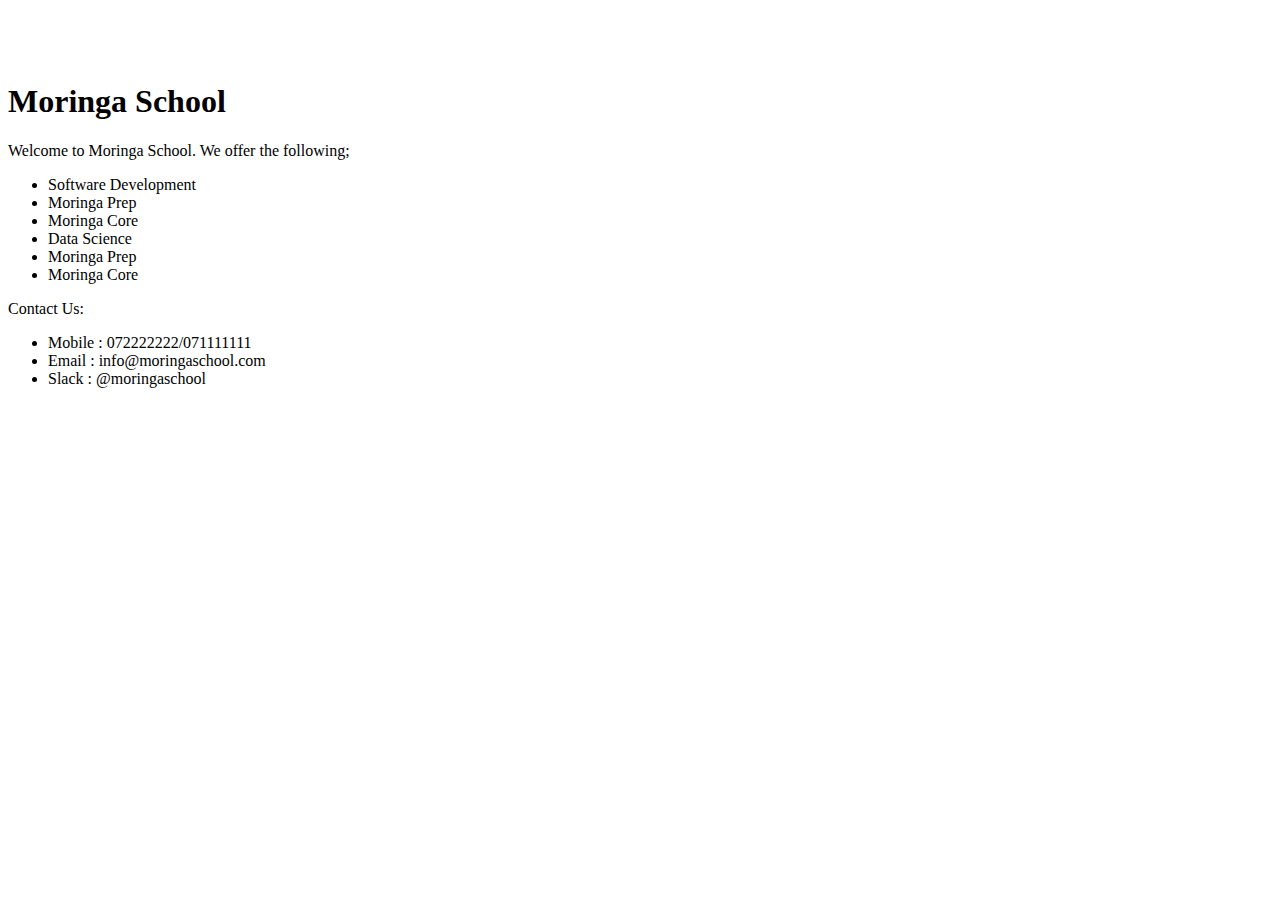
==== index.html @ c9c634da "Add my homepage" ====
<!DOCTYPE html>
<html lang="en">
<head>
    <meta charset="UTF-8">
    <meta name="viewport" content="width=device-width, initial-scale=1.0">
    <meta http-equiv="X-UA-Compatible" content="ie=edge">
    <title>Home</title>
</head>
<body>
    <img style="height: 50px; width: 50px; align:left;" src="main-logo.png">
    <h1>Moringa School</h1>
    <p>Welcome to Moringa School. We offer the following;
        <ul>
            <li>Software Development
                <li>Moringa Prep</li>
                <li>Moringa Core</li>
            </li>
            <li>Data Science
                <li>Moringa Prep</li>
                <li>Moringa Core</li>
            </li>
        </ul>
    </p>
    <p>Contact Us: 
        <ul>
            <li>Mobile : 072222222/071111111</li>
            <li>Email : info@moringaschool.com</li>
            <li>Slack : @moringaschool</li>
        </ul>
    </p>
</html>
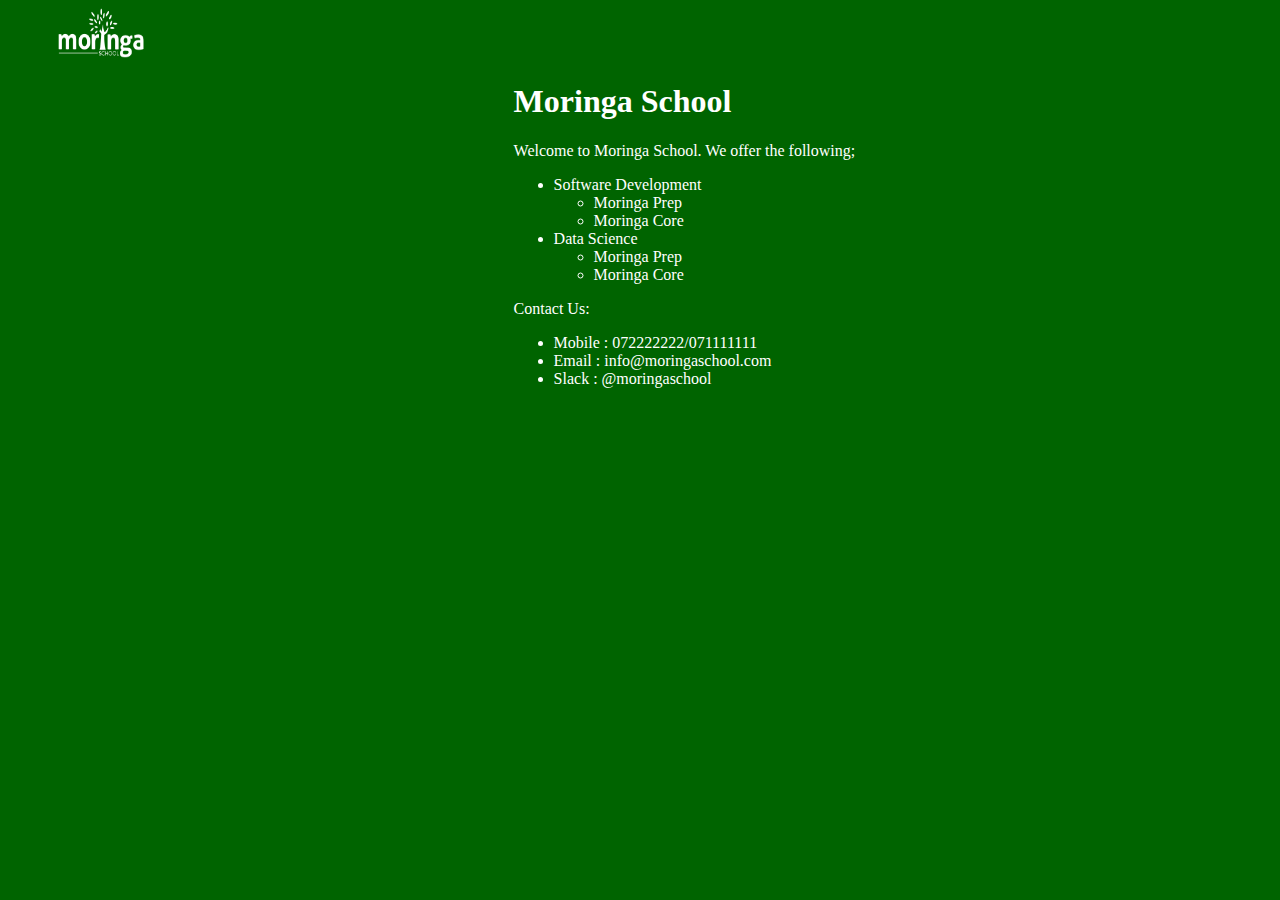
==== commit 7d3449ff: "add css into the page" ====
--- a/index.html
+++ b/index.html
@@ -6,26 +6,33 @@
     <meta http-equiv="X-UA-Compatible" content="ie=edge">
     <title>Home</title>
 </head>
-<body>
-    <img style="height: 50px; width: 50px; align:left;" src="main-logo.png">
-    <h1>Moringa School</h1>
-    <p>Welcome to Moringa School. We offer the following;
-        <ul>
-            <li>Software Development
-                <li>Moringa Prep</li>
-                <li>Moringa Core</li>
-            </li>
-            <li>Data Science
-                <li>Moringa Prep</li>
-                <li>Moringa Core</li>
-            </li>
-        </ul>
-    </p>
-    <p>Contact Us: 
-        <ul>
-            <li>Mobile : 072222222/071111111</li>
-            <li>Email : info@moringaschool.com</li>
-            <li>Slack : @moringaschool</li>
-        </ul>
-    </p>
+<body style="background-color:darkgreen; ">
+    <img src="main-logo.png" alt="Smiley face" height="50" width="100" style="margin-left:50px;">   
+    <div style="margin-left: 40%; color: rgb(255, 255, 255); font-size:16px;">
+        <h1>Moringa School</h1>
+        <p>Welcome to Moringa School. We offer the following;
+            <ul>
+                <li>Software Development
+                    <ul>
+                            <li>Moringa Prep</li>
+                            <li>Moringa Core</li>
+                    </ul>
+                </li>
+                <li>Data Science
+                    <ul>
+                        <li>Moringa Prep</li>
+                        <li>Moringa Core</li>
+                    </ul>
+                </li>
+            </ul>
+        </p>
+        <p>Contact Us: 
+            <ul>
+                <li>Mobile : 072222222/071111111</li>
+                <li>Email : info@moringaschool.com</li>
+                <li>Slack : @moringaschool</li>
+            </ul>
+        </p>
+    </div> 
+
 </html>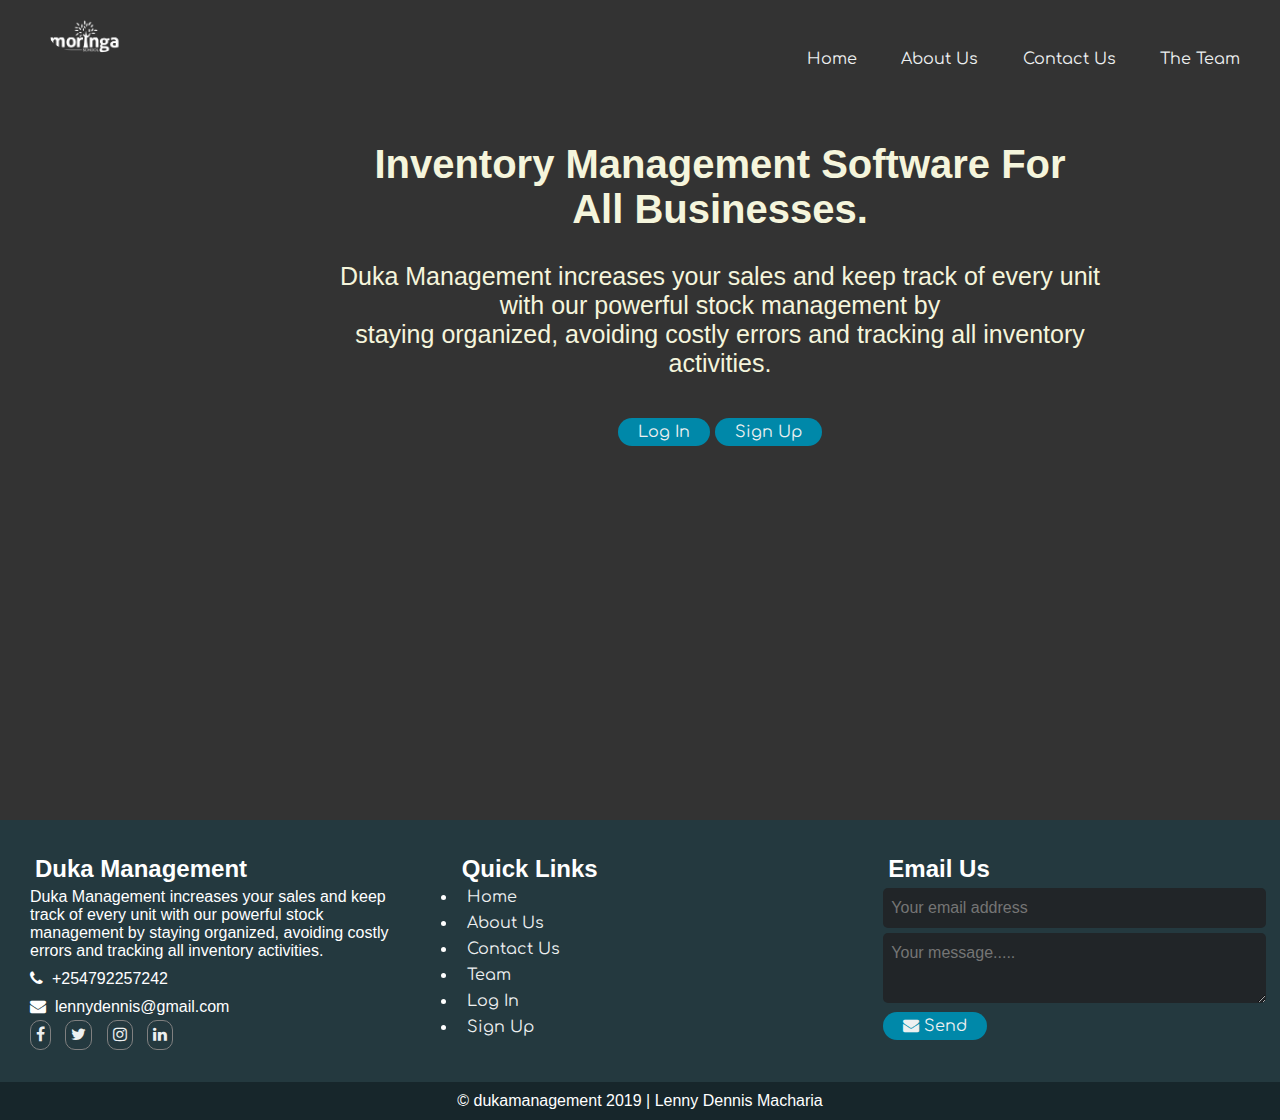
==== commit 105573c9: "Add index.html page and css" ====
--- a/index.html
+++ b/index.html
@@ -1,38 +1,76 @@
 <!DOCTYPE html>
-<html lang="en">
+<html>
 <head>
-    <meta charset="UTF-8">
-    <meta name="viewport" content="width=device-width, initial-scale=1.0">
-    <meta http-equiv="X-UA-Compatible" content="ie=edge">
-    <title>Home</title>
+	<title>Homepage</title>
+	<link rel="stylesheet" type="text/css" href="home.css">
+	<link rel="stylesheet" href="https://cdnjs.cloudflare.com/ajax/libs/font-awesome/4.7.0/css/font-awesome.min.css">
 </head>
-<body style="background-color:darkgreen; ">
-    <img src="main-logo.png" alt="Smiley face" height="50" width="100" style="margin-left:50px;">   
-    <div style="margin-left: 40%; color: rgb(255, 255, 255); font-size:16px;">
-        <h1>Moringa School</h1>
-        <p>Welcome to Moringa School. We offer the following;
-            <ul>
-                <li>Software Development
-                    <ul>
-                            <li>Moringa Prep</li>
-                            <li>Moringa Core</li>
-                    </ul>
-                </li>
-                <li>Data Science
-                    <ul>
-                        <li>Moringa Prep</li>
-                        <li>Moringa Core</li>
-                    </ul>
-                </li>
-            </ul>
-        </p>
-        <p>Contact Us: 
-            <ul>
-                <li>Mobile : 072222222/071111111</li>
-                <li>Email : info@moringaschool.com</li>
-                <li>Slack : @moringaschool</li>
-            </ul>
-        </p>
-    </div> 
+<body>
+    <nav class="navbar">
+		<div class="navhead">
+			<img class="img" src="../images/logo.png">
+		</div>
+		<div class="navbody">
+			<ul>
+				<li><a class="a" href="home.php">Home</a></li>
+				<li><a class="a" href="home.php">About Us</a></li>
+				<li><a class="a" href="home.php">Contact Us</a></li>
+				<li><a class="a" href="home.php">The Team</a></li>
+			</ul>
+		</div>
+	</nav>
+	<div class="content">
+		<h1>Inventory management software for <br>all businesses.</h1>
+		<p>Duka Management increases your sales and keep track of every unit with our powerful stock management by 
+		<br>staying organized, avoiding costly errors and tracking all inventory activities.</p>
+		<a href="login.php">Log In</a>
+		<a href="signup.php">Sign Up</a>
+	</div>
+	<footer class="footer">
+		<div class="fcontent">
+			<div class="fsection about">
+				
+				<h2>Duka Management</h2>
+				<p>Duka Management increases your sales and keep track of every unit with our powerful stock management by 
+				staying organized, avoiding costly errors and tracking all inventory activities.</p>
+				<div class="contact">
+					<span><i class="fa fa-phone"></i>&nbsp; +254792257242</span>
+					<span><i class="fa fa-envelope"></i>&nbsp; lennydennis@gmail.com</span>
+				</div>
+				<div class="socials">
+					<a href="#"><i class="fa fa-facebook"></i></a>
+					<a href="#"><i class="fa fa-twitter"></i></a>
+					<a href="#"><i class="fa fa-instagram"></i></a>
+					<a href="#"><i class="fa fa-linkedin"></i></a>
+				</div>
+			</div>
+			<div class="fsection links">
+				<h2>Quick Links</h2>
+				<ul>
+					<li><a href="home.php">Home</a></li>
+					<li><a href="home.php">About Us</a></li>
+					<li><a href="home.php">Contact Us</a></li>
+					<li><a href="home.php">Team</a></li>
+					<li><a href="home.php">Log In</a></li>
+					<li><a href="home.php">Sign Up</a></li>
+				</ul>
+			</div>
+			<div class="fsection email">
+				<h2>Email Us</h2>
+				<form>
+					<input type="email" class="femail" name="email" placeholder="Your email address">
+					<textarea name="message" class="fmessage" placeholder="Your message....."></textarea>
+					<button type="submit" class="fbutton">
+					<i class="fa fa-envelope"></i>
+					Send</button>
+				</form>
+			</div>
+		</div>
+		<div class="footer-bottom">
+			&copy; dukamanagement 2019 | Lenny Dennis Macharia
+		</div>
+	</footer>
+	
 
+</body>
 </html>--- a/home.css
+++ b/home.css
@@ -0,0 +1,225 @@
+@import url('https://fonts.googleapis.com/css?family=Comfortaa&display=swap');
+*{
+    margin:0;
+    padding: 0;
+    font-family: 'Open Sans', sans-serif;
+
+}
+.navbar{
+    margin-top: 20px;
+    margin-right: 20px;
+    
+}
+.navbody{
+    float: right;
+    list-style: none;
+    margin-top: 30px;
+
+}
+
+.navbody li{
+    display: inline-block;
+    
+}
+a,button{
+    text-decoration: none;
+    font-family: 'Comfortaa', cursive;
+    color: #edf0f1;
+    font-size: 16px;
+    cursor: pointer;
+    
+}
+.navbody li a{
+    padding: 5px 20px;
+    transition: all 0.5s ease 0s;
+    position: relative;
+    
+}
+.navbody li a:hover{
+    color: rgb(18, 19, 19);
+    background: #edf0f1;
+}
+.navhead img{
+    height: aut0;
+    width: 80px;
+    border-radius: 50%;
+    cursor: pointer;
+    float: left;
+    margin-left: 50px;
+
+}
+.navbody ul li a:before{
+    content:"";
+    position:absolute;
+    top: 0;
+    left: 0;
+    width:100%;
+    height:4px;
+    background:#00FFFF;
+    transform: scaleX(0);
+    transform-origin: right;
+    transition: transform .5s;
+    
+}
+.navbody ul li a:hover:before{
+  
+    transform: scaleX(1);
+    transform-origin: left;
+}
+.navbody ul li a:after{
+    content:"";
+    position:absolute;
+    bottom: 0;
+    right: 0;
+    width:100%;
+    height:4px;
+    background:#00FFFF;
+    transform: scaleX(0);
+    transform-origin: left;
+    transition: transform .5s;
+    
+}
+.navbody ul li a:hover:after{
+  
+    transform: scaleX(1);
+    transform-origin: right;
+}
+  html, body{
+      height: 100%;
+  }
+
+  body { 
+        background: linear-gradient(rgba(0,0,0,0.8),rgba(0,0,0,0.8)) ,url(../images/background.jpg) no-repeat center center fixed; 
+        background-size: cover;
+        overflow: auto;
+        height: 1100px;
+        position: relative;
+        
+  }
+  .content{
+      position: absolute;
+      width: 800px;
+      margin: 8% 25%;
+      text-align: center;
+  }
+  .content h1{
+      text-align: center;
+      color: beige;
+      text-transform: capitalize;
+      font-size: 40px;
+      padding: 20px 20px;
+
+  }
+  .content p{
+      text-align: center;
+      color: beige;
+      font-size: 25px;
+      padding: 10px;
+      margin-bottom: 30px;
+  }
+  .content a{
+      border: none;
+      padding: 5px 20px;
+      text-decoration: none;
+      font-size: 16px; 
+      background-color: rgba(0,136,169,1);
+      border-radius: 50px;
+      display: inline-block;
+  }
+  .content a:hover{
+      background-color: rgba(0,136,169,0.7);
+  
+  }
+  .footer{
+      color:white;
+      background: rgba(14, 68, 83, 0.4);
+      height: 300px;
+      position: absolute;
+      bottom: 0px;
+      width: 100%;
+      
+
+  }
+  .footer-bottom{
+      text-align: center;
+      bottom: 0;
+      padding: 10px 0px;
+      position: absolute;
+      width: 100%;
+      background: rgba(6, 11, 14, 0.4);
+
+  }	
+  
+  .fcontent{
+      display: flex;
+      
+  }
+  .fsection{
+      padding: 30px;
+      flex:1;
+  }
+  .fsection .contact span{
+      display: block;
+      font-size: 16px;
+      margin: 10px 0px;
+
+  }
+  .fsection .socials a{
+      border:1px solid grey;
+      padding: 5px;
+      margin-right: 10px;
+      text-align: center;
+      border-radius: 10px;
+      transition: all 0.5s;
+      
+  }
+  .fsection .socials a:hover{
+      border:1px solid white;
+      color:aqua;
+      transition: all 0.5s;
+  }
+  .fsection h2{
+      padding: 5px;
+  }
+  .fsection ul li a{
+      display: block;
+      margin-bottom: 8px;
+      margin-left: 10px;
+      font-size: 16px;
+      transition: all 0.5s ease;
+      width: 100px;
+  }
+  .fsection ul li a:hover{
+      color: aqua;
+      margin-left:20px;
+      transition: all 0.5s ease;
+  }
+  .fsection input, textarea{
+      background: rgba(31, 21, 21, 0.555);
+      margin-bottom: 5px;
+      border: none;
+      border-radius: 5px;
+      line-height: 30px;
+      font-size: 16px;
+      width: 100%;
+      padding: 5px 8px;
+      color: white;
+  }
+  .fsection button{
+      border: none;
+      padding: 5px 20px;
+      text-decoration: none;
+      font-size: 16px; 
+      background-color: rgba(0,136,169,1);
+      border-radius: 50px;
+      transition: all 0.5s ease;
+  }
+  .fsection button:hover{
+      background-color: rgba(0,136,169,0.7);
+      transition: all 0.5s ease;
+  
+  }
+  
+
+  
+  